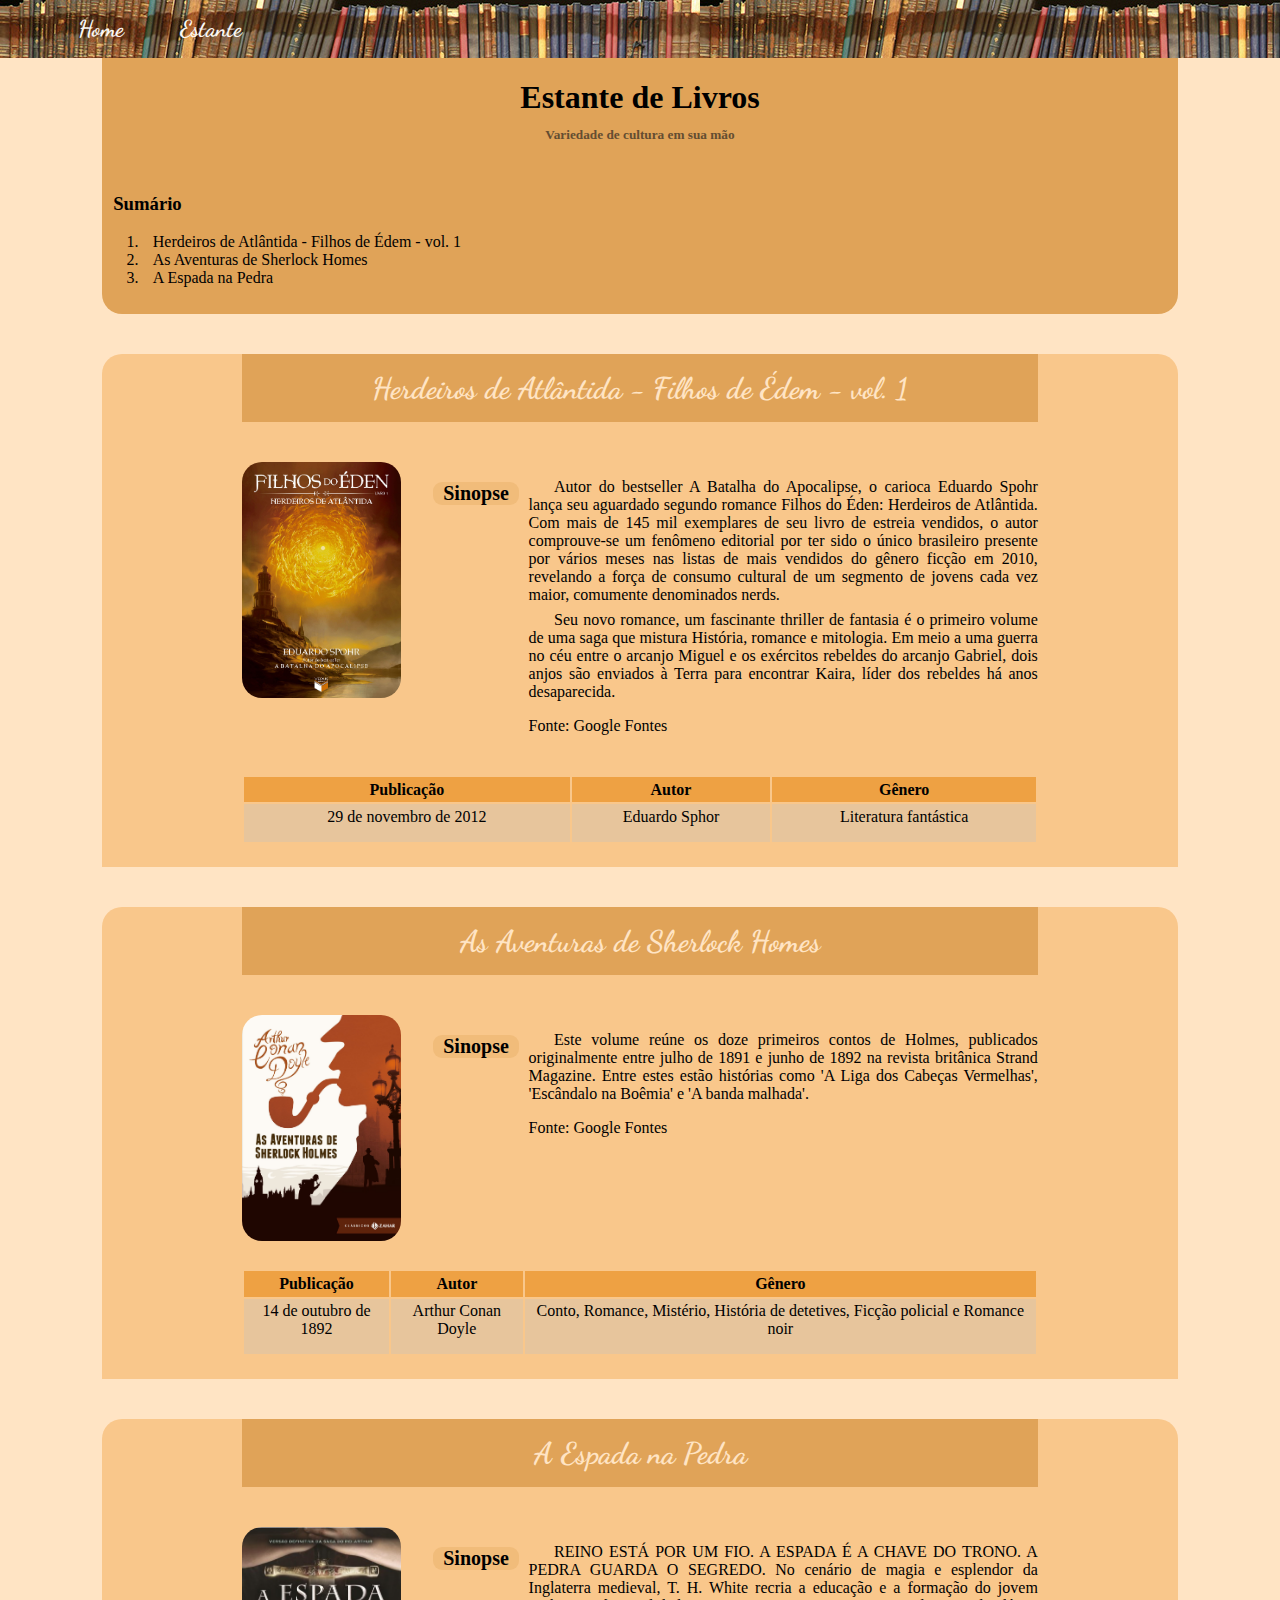
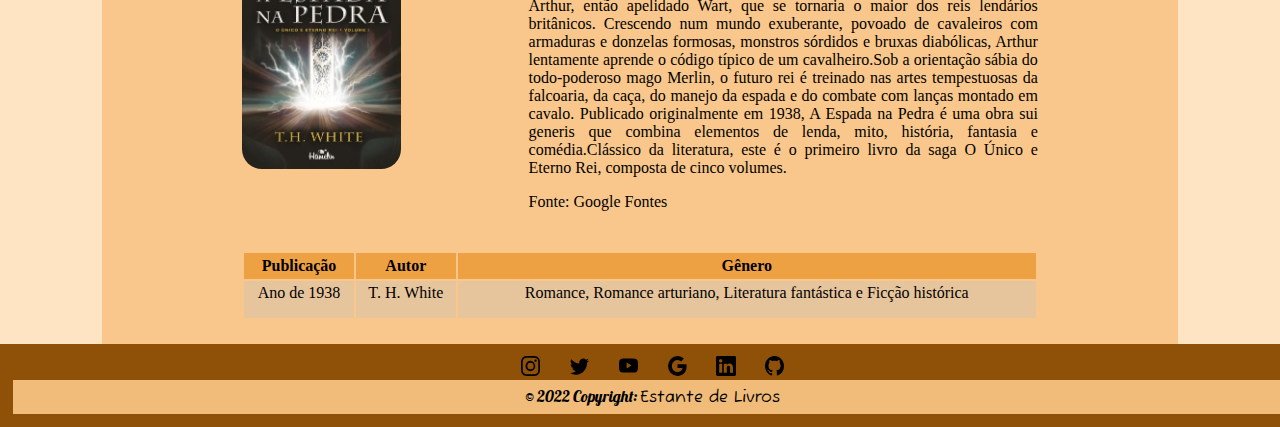
==== portifile/Estante/estante.html @ b87b24c1 "fist commit" ====
<!DOCTYPE html>
<html lang="pt-br">
<head>
    <meta charset="UTF-8">
    <meta http-equiv="X-UA-Compatible" content="IE=edge">
    <meta name="viewport" content="width=device-width, initial-scale=1.0">

    <link rel="icon" href="./img/book.svg">
    <link rel="stylesheet" href="./css/navbar.css">
    <link rel="stylesheet" href="./css/style.css">
    <link rel="stylesheet" href="./css/footer.css">

    <title>Estante de Livros</title>
</head>
<body>

    <header class="menu">
        <ul>
            <li><a href="./home.html">Home</a></li>
            <li><a href="./estante.html">Estante</a></li>
        </ul>
    </header>

    <div class="container">
        <div id="top">
            <h1 id="t1">Estante de Livros</h1>
            <h5 id="st1">Variedade de cultura em sua mão</h5>
        </div>
        <div id="sumary">
            <h3>Sumário</h3>
            <ol>
                <li><a href="#l1" class="t-link">Herdeiros de Atlântida - Filhos de Édem - vol. 1</a></li>
                <li><a href="#l2" class="t-link">As Aventuras de Sherlock Homes</a></li>
                <li><a href="#l3" class="t-link">A Espada na Pedra</a></li>
            </ol>
        </div>

        <section id="l1">
            <h4 class="titulo">Herdeiros de Atlântida - Filhos de Édem - vol. 1</h4>

            <div class="layoute">
                <div class="grid">
                    <img class="image" src="./img/eden.jpg" alt="">
                </div>
                <div></div>
                <div id="sinopse">
                    <h3 class="sinp-titulo">Sinopse</h3>
                </div>
                <div class="grid">
                    <p class="text">Autor do bestseller <span> A Batalha do Apocalipse, </span> o carioca <span> Eduardo Spohr </span> lança seu aguardado 
                        segundo romance <span> Filhos do Éden: Herdeiros de Atlântida. </span> Com mais de 145 mil exemplares de seu livro de 
                        estreia vendidos, o autor comprouve-se um fenômeno editorial por ter sido o único brasileiro presente por vários meses 
                        nas listas de mais vendidos do gênero ficção em 2010, revelando a força de consumo cultural de um segmento de jovens 
                        cada vez maior, comumente denominados nerds.
                    </p>
                    <p id="paragrafo" class="text">Seu novo romance, um fascinante thriller de fantasia é o primeiro volume de uma saga que mistura História, romance e 
                        mitologia. <span> Em meio a uma guerra no céu entre o arcanjo Miguel e os exércitos rebeldes do arcanjo Gabriel, dois 
                        anjos são enviados à Terra para encontrar Kaira, líder dos rebeldes há anos desaparecida. </span>
                    </p>
                    <p>Fonte: Google Fontes</p>
                </div>
            </div>
                        
            <table>
                <tr>
                    <th>Publicação</th>
                    <th>Autor</th>
                    <th>Gênero</th>
                </tr>
                <tr>
                    <td>29 de novembro de 2012</td>
                    <td>Eduardo Sphor</td>
                    <td>Literatura fantástica</td>
                </tr>
            </table>
        </section>
        
        <section id="l2">
            <h4 class="titulo">As Aventuras de Sherlock Homes</h4>
            
            <div class="layoute">
                <div class="grid">
                    <img class="image" src="./img/homes.jpg" alt="">
                </div>
                <div></div>
                <div id="sinopse">
                    <h3 class="sinp-titulo">Sinopse</h3>
                </div>
                <div class="grid">
                    <p class="text">Este volume reúne os doze primeiros contos de Holmes, publicados originalmente entre julho de 1891 e junho de 1892 na 
                        revista britânica Strand Magazine. Entre estes estão histórias como <span> 'A Liga dos Cabeças Vermelhas', 'Escândalo 
                        na Boêmia' e 'A banda malhada'. </span>
                    </p>
                    <p>Fonte: Google Fontes</p>
                </div>
            </div>

            <table>
                <tr>
                    <th>Publicação</th>
                    <th>Autor</th>
                    <th>Gênero</th>
                </tr>
                <tr>
                    <td>14 de outubro de 1892</td>
                    <td>Arthur Conan Doyle</td>
                    <td>Conto, Romance, Mistério, 
                        História de detetives, Ficção 
                        policial e Romance noir</td>
                </tr>
            </table>
        </section>

        <section id="l3">
            <h4 class="titulo">A Espada na Pedra</h4>
                
            <div class="layoute">
                <div class="grid">
                    <img class="image" src="./img/espada.jpg" alt="">
                </div>
                <div></div>
                <div id="sinopse">
                    <h3 class="sinp-titulo">Sinopse</h3>
                </div>
                <div class="grid">
                    <p class="text"><span> REINO ESTÁ POR UM FIO. A ESPADA É A CHAVE DO TRONO. A PEDRA GUARDA O SEGREDO. </span> No cenário de magia e esplendor 
                        da Inglaterra medieval, T. H. White recria a educação e a formação do jovem Arthur, então apelidado Wart, que se tornaria 
                        o maior dos reis lendários britânicos. <span> Crescendo num mundo exuberante, povoado de cavaleiros com armaduras e donzelas 
                        formosas, monstros sórdidos e bruxas diabólicas, Arthur lentamente aprende o código típico de um cavalheiro.Sob a orientação 
                        sábia do todo-poderoso mago Merlin, o futuro rei é treinado nas artes tempestuosas da falcoaria, da caça, do manejo da espada 
                        e do combate com lanças montado em cavalo. </span> Publicado originalmente em 1938, A Espada na Pedra é uma obra sui generis 
                        que combina elementos de lenda, mito, história, fantasia e comédia.Clássico da literatura, este é o primeiro livro da saga O 
                        Único e Eterno Rei, composta de cinco volumes.
                    </p>
                    <p>Fonte: Google Fontes</p>
                </div>
            </div>

            <table>
                <tr>
                    <th>Publicação</th>
                    <th>Autor</th>
                    <th>Gênero</th>
                </tr>
                <tr>
                    <td>Ano de 1938</td>
                    <td>T. H. White</td>
                    <td>Romance, Romance arturiano, 
                        Literatura fantástica e 
                        Ficção histórica</td>
                </tr>
            </table>
        </section>
    </div>

    <footer>
        <div class="footer">
            <div class="icons-footer">
                <a href="#!" role="button">
                    <img src="./img/instagram.svg" alt="">
                </a>
                <a href="#!" role="button">
                    <img src="./img/twitter.svg" alt="">
                </a>
                <a href="#!" role="button">
                    <img src="./img/youtube.svg" alt="">
                </a>
                <a href="#!" role="button">
                    <img src="./img/google.svg" alt="">
                </a>
                <a href="#!" role="button">
                    <img src="./img/linkedin.svg" alt="">
                </a>
                <a href="#!" role="button">
                    <img src="./img/github.svg" alt="">
                </a>
            </div>

            <div></div>

            <div class="copyright"> 
                © 2022 Copyright:
                <a href="#">Estante de Livros</a>
            </div>
        </div>
    </footer>
</body>
</html>
---- portifile/Estante/css/navbar.css ----
@import url('https://fonts.googleapis.com/css2?family=Dancing+Script&display=swap');


.menu {
    width: 100%;
    margin: 0;
    list-style: none;
    position: fixed;
    background-image: url(../img/estante-para-livros.jpg);
    top: 0;
}
.menu ul {
    display: inline;
}

.menu ul li {
    padding: 1.2% 1%;
    display: inline-block;
    font-size: 23px;
    margin-left: 2%;
    font-weight: bold;
    font-family: 'Dancing Script';
}

.menu ul li a {
    color: #fbf8f5;
    text-decoration: none;
}
.menu ul li a:hover {
    color: #ffe4c4;
}
---- portifile/Estante/css/style.css ----
@import url('https://fonts.googleapis.com/css2?family=Dancing+Script&display=swap');
@import url('https://fonts.googleapis.com/css2?family=Dancing+Script&family=Silkscreen&display=swap');



body {
    text-align: justify;
    background-color: #ffe4c4;
    margin: 0;
}

/*style in of the HOME*/
.ruebook-title {
    padding-top: 5%;
    padding-bottom: 0.8%;
    width: 100%;
    margin: 0;
    background-color: #e0a358;
    color: #000000;
    text-align: center;
    border-bottom: 6px solid #8f5107;
    font-family: 'Silkscreen', cursive;
}

.slogan {
    text-align: justify;
}

.slogan-image {
    width: 42.43%;
    margin-left: 28.785%;
    padding-bottom: 1%;
}

.slogan-container {
    text-align: center;
    font-family: 'Dancing Script';
}

.slogan-container p {
    font-size: 20px;
    border-top: 1px solid #000000;
    padding-top: 1.9%;
    width: 50%;
    margin-left: 24%;
}

.button-estante {
    padding-top: 1.5%;
    padding-left: 4%;
    padding-bottom: 1.5%;
    padding-right: 4%;
    background-color: #eea143;
    border: 0;
    border-radius: 15px;
    margin-left: 42%;
    cursor: pointer;
    color: #000000;
    text-decoration: none;
    font-family: 'Silkscreen', cursive;
}

.button-estante:hover {
    background-color: #f1b770;
}



/*style in of the ESTANTE*/
.container {
    padding-left: 8%;
    padding-right: 8%;
    margin: 0;
}

#top {
    background-color: #e0a358;
    padding-top: 1.4%;
    padding-bottom: 0.7%;
    margin-top: 4%;
}

#sumary {
    background-color: #e0a358;
    padding-bottom: 1%;
    padding-top: 0.1%;
    text-indent: 1%;
    border-bottom-left-radius: 20px;
    border-bottom-right-radius: 20px;
}

.titulo {
    background-color: #e0a358;
    color: #ffe4c4;
    font-family: 'Dancing Script';
    font-size: 30px;
    text-align: center;
    padding: 2%;
    margin-top: 5%;
}

.t-link {
    color: #000000;
    text-decoration: none;
}

.t-link:hover {
    color: #8f5107;
}

.text {
    text-indent: 5%;
}

#paragrafo {
    margin-top: -1.75%;
}

#t1 {
    text-align: center;
}

#st1 {
    text-align: center;
    color: #644d31;
    margin-top: -1%;
}

.sinp-titulo {
    display: block;
    width: 90%;
    background-color: #f1bc7a;
    font-size: 20px;
    text-align: center;
    border-radius: 9px;
}
 
.layoute {
    display: grid;
    grid-template-columns: 20% 4% 12% auto;
    padding-bottom: 3%;
}

.image{
    display: inline-block;
    width: 100%;
    border-radius: 20px;
}

#l1, #l2, #l3 {
    background-color: #f9c78b;
    padding-left: 13%;
    padding-right: 13%;
    border-top-left-radius: 20px;
    border-top-right-radius: 20px;
}

table {
    width: 100%;
    text-align: center;
    border-radius: 20%;
    padding-bottom: 3%;
}

th {
    background-color: #eea143;
    padding-top: 0.5%;
    padding-bottom: 0.5%;
}

td {
    background-color: #e7c59c;
    padding-top: 0.4%;
    padding-bottom: 2%;
}
---- portifile/Estante/css/footer.css ----
@import url('https://fonts.googleapis.com/css2?family=Dancing+Script&family=Lobster&family=Silkscreen&display=swap');
@import url('https://fonts.googleapis.com/css2?family=Dancing+Script&family=Fuzzy+Bubbles&family=Lobster&family=Silkscreen&display=swap');


footer {
    background-color: #8f5107;
    width: 100%;
    text-align: center;
    padding: 1%;
}

.icons-footer {
    display: inline;
    padding-bottom: 0.5%;
}

.icons-footer a img {
    height: 1.5%;
    width: 1.5%;
}
.icons-footer a {
    padding: 1.4% 1%;
    text-decoration: none;
}

.copyright {
    background-color: #f1bc7a;
    padding: 0.5%;
    color: #000000;
    font-family: 'Lobster', cursive;
}

.copyright a {
    text-decoration: none;
    color: #000000;
    font-family: 'Fuzzy Bubbles', cursive;
}
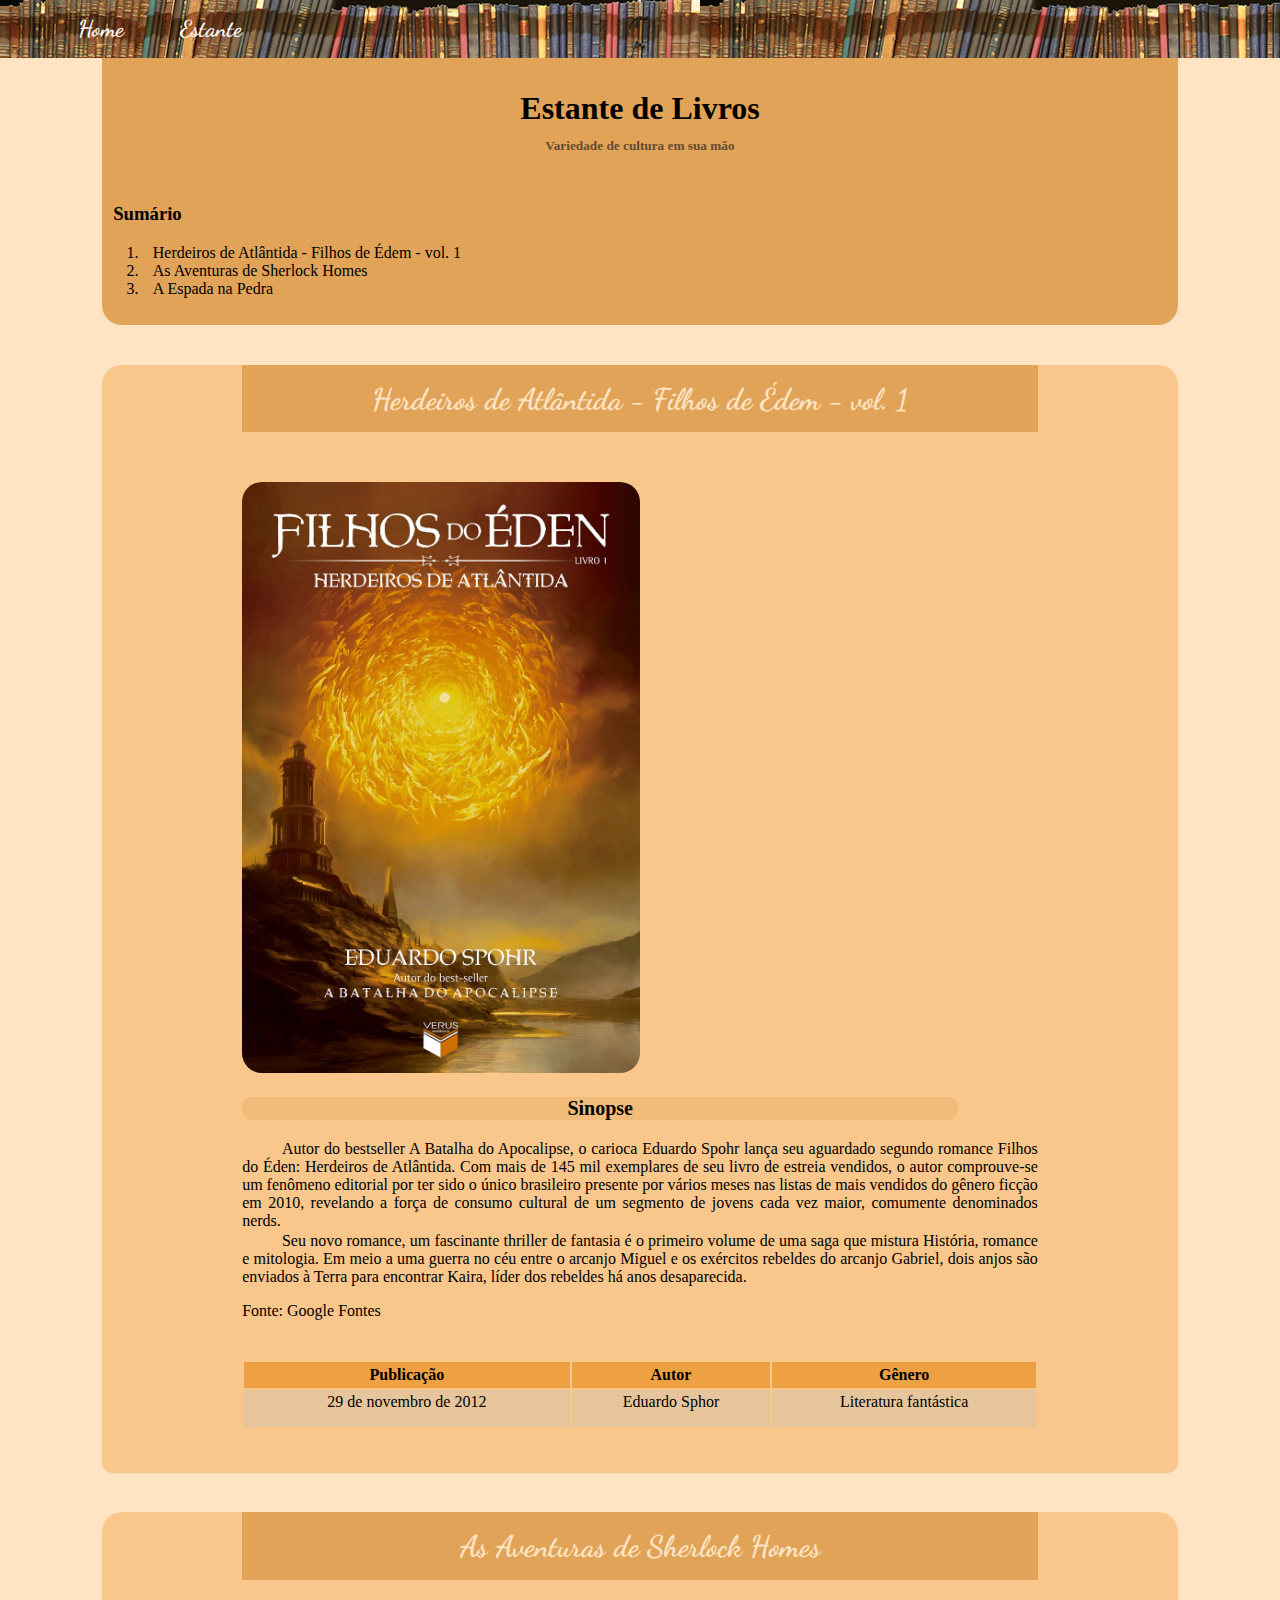
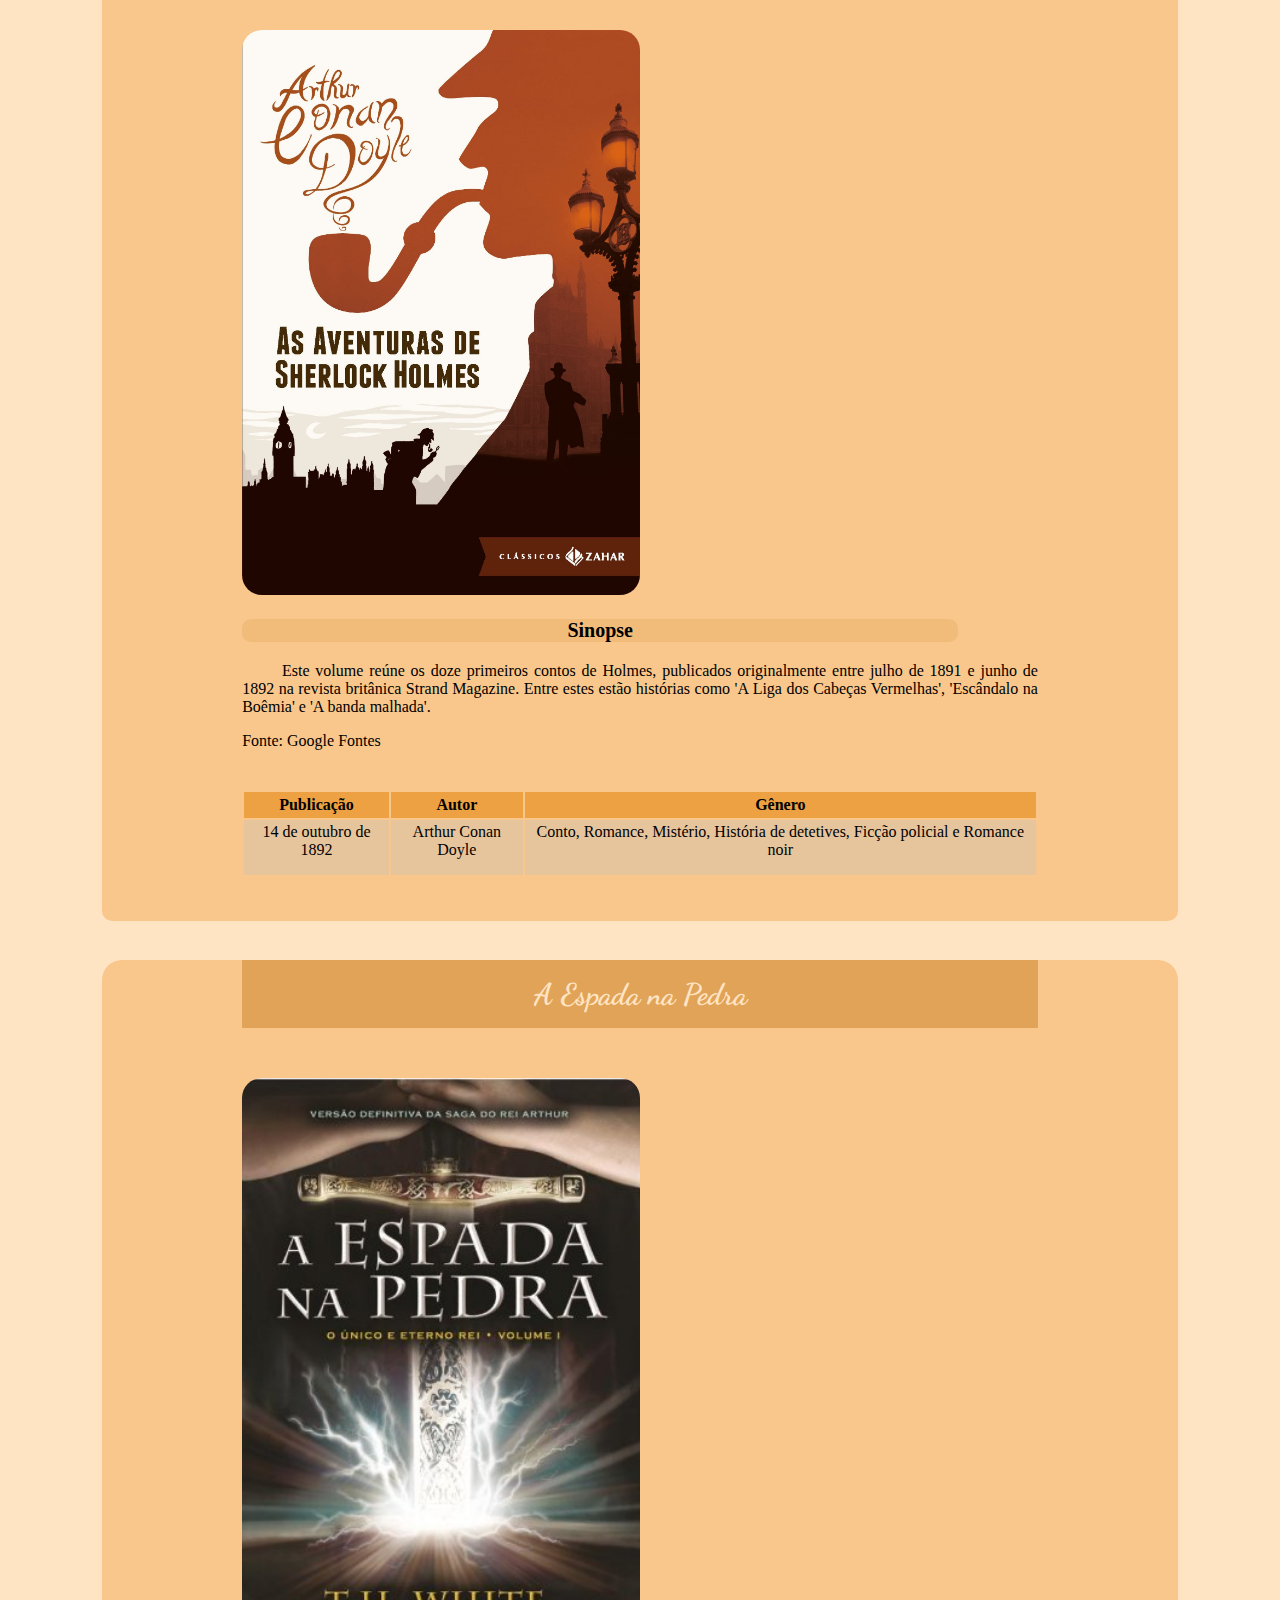
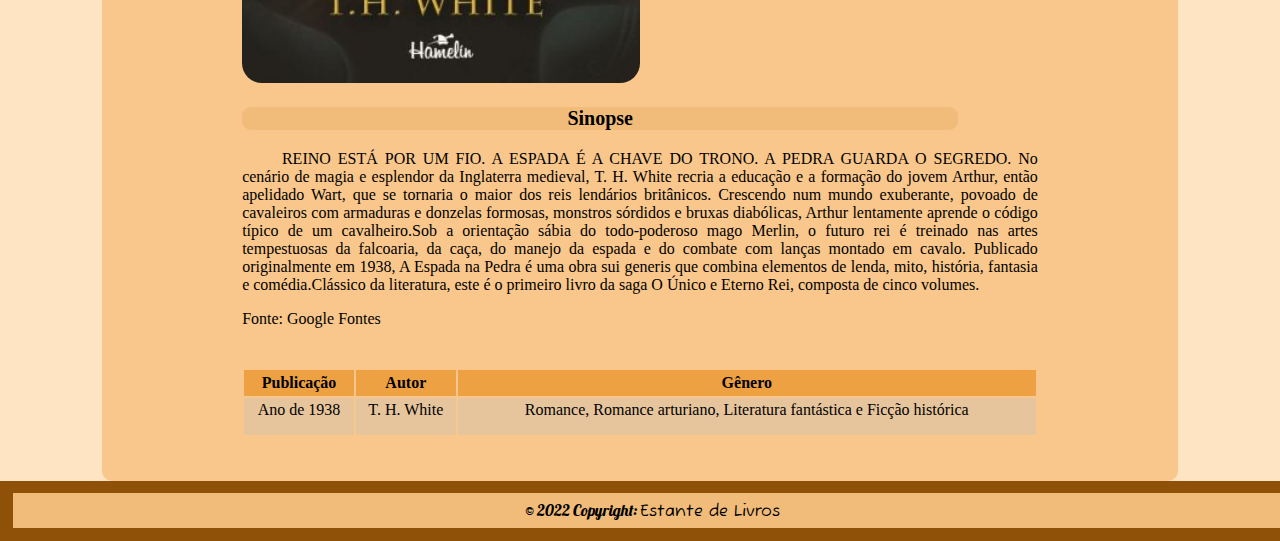
==== commit b1cbc2ef: "estante finish" ====
--- a/portifile/Estante/estante.html
+++ b/portifile/Estante/estante.html
@@ -9,6 +9,9 @@
     <link rel="stylesheet" href="./css/navbar.css">
     <link rel="stylesheet" href="./css/style.css">
     <link rel="stylesheet" href="./css/footer.css">
+
+    <link href="https://cdn.jsdelivr.net/npm/bootstrap@5.3.0-alpha1/dist/css/bootstrap.min.css" rel="stylesheet" integrity="sha384-GLhlTQ8iRABdZLl6O3oVMWSktQOp6b7In1Zl3/Jr59b6EGGoI1aFkw7cmDA6j6gD" crossorigin="anonymous">
+    <script src="https://cdn.jsdelivr.net/npm/bootstrap@5.3.0-alpha1/dist/js/bootstrap.bundle.min.js" integrity="sha384-w76AqPfDkMBDXo30jS1Sgez6pr3x5MlQ1ZAGC+nuZB+EYdgRZgiwxhTBTkF7CXvN" crossorigin="anonymous"></script>
 
     <title>Estante de Livros</title>
 </head>
@@ -39,11 +42,11 @@
             <h4 class="titulo">Herdeiros de Atlântida - Filhos de Édem - vol. 1</h4>
 
             <div class="layoute">
-                <div class="grid">
+                <div class="text-center mb-3">
                     <img class="image" src="./img/eden.jpg" alt="">
                 </div>
                 <div></div>
-                <div id="sinopse">
+                <div class="text-center" id="sinopse">
                     <h3 class="sinp-titulo">Sinopse</h3>
                 </div>
                 <div class="grid">
@@ -79,11 +82,11 @@
             <h4 class="titulo">As Aventuras de Sherlock Homes</h4>
             
             <div class="layoute">
-                <div class="grid">
+                <div class="text-center mb-3">
                     <img class="image" src="./img/homes.jpg" alt="">
                 </div>
                 <div></div>
-                <div id="sinopse">
+                <div class="text-center" id="sinopse">
                     <h3 class="sinp-titulo">Sinopse</h3>
                 </div>
                 <div class="grid">
@@ -115,11 +118,11 @@
             <h4 class="titulo">A Espada na Pedra</h4>
                 
             <div class="layoute">
-                <div class="grid">
+                <div class="text-center mb-3">
                     <img class="image" src="./img/espada.jpg" alt="">
                 </div>
                 <div></div>
-                <div id="sinopse">
+                <div class="text-center" id="sinopse">
                     <h3 class="sinp-titulo">Sinopse</h3>
                 </div>
                 <div class="grid">
@@ -153,31 +156,8 @@
         </section>
     </div>
 
-    <footer>
-        <div class="footer">
-            <div class="icons-footer">
-                <a href="#!" role="button">
-                    <img src="./img/instagram.svg" alt="">
-                </a>
-                <a href="#!" role="button">
-                    <img src="./img/twitter.svg" alt="">
-                </a>
-                <a href="#!" role="button">
-                    <img src="./img/youtube.svg" alt="">
-                </a>
-                <a href="#!" role="button">
-                    <img src="./img/google.svg" alt="">
-                </a>
-                <a href="#!" role="button">
-                    <img src="./img/linkedin.svg" alt="">
-                </a>
-                <a href="#!" role="button">
-                    <img src="./img/github.svg" alt="">
-                </a>
-            </div>
-
-            <div></div>
-
+    <footer class="mt-5">
+        <div class="footer mb-3">
             <div class="copyright"> 
                 © 2022 Copyright:
                 <a href="#">Estante de Livros</a>
--- a/portifile/Estante/css/style.css
+++ b/portifile/Estante/css/style.css
@@ -7,11 +7,18 @@
     text-align: justify;
     background-color: #ffe4c4;
     margin: 0;
+    align-items: center;
+    justify-content: center;
+}
+
+section {
+    padding-bottom: 20px;
+    border-radius:20px 20px 10px 10px;
 }
 
 /*style in of the HOME*/
 .ruebook-title {
-    padding-top: 5%;
+    padding-top: 6%;
     padding-bottom: 0.8%;
     width: 100%;
     margin: 0;
@@ -27,12 +34,14 @@
 }
 
 .slogan-image {
-    width: 42.43%;
+    margin-top: 15px;
+    justify-items: center;
     margin-left: 28.785%;
     padding-bottom: 1%;
 }
 
 .slogan-container {
+    font-size: 20px;
     text-align: center;
     font-family: 'Dancing Script';
 }
@@ -53,7 +62,6 @@
     background-color: #eea143;
     border: 0;
     border-radius: 15px;
-    margin-left: 42%;
     cursor: pointer;
     color: #000000;
     text-decoration: none;
@@ -70,14 +78,14 @@
 .container {
     padding-left: 8%;
     padding-right: 8%;
-    margin: 0;
+    margin-top: 40px;
 }
 
 #top {
     background-color: #e0a358;
     padding-top: 1.4%;
     padding-bottom: 0.7%;
-    margin-top: 4%;
+    margin-top: 5%;
 }
 
 #sumary {
@@ -134,18 +142,36 @@
     text-align: center;
     border-radius: 9px;
 }
- 
+
+
 .layoute {
     display: grid;
     grid-template-columns: 20% 4% 12% auto;
-    padding-bottom: 3%;
+    padding-bottom: 3%; 
+    margin-top: 50px;
 }
 
 .image{
     display: inline-block;
     width: 100%;
     border-radius: 20px;
-}
+    align-items: center;
+}
+
+@media screen and (max-width: 1300px) {
+    .layoute {
+        display: block; 
+        justify-content: center;
+    }
+
+    .image{
+        width: 50%;
+        border-radius: 20px;
+        align-items: center;
+    }
+}
+
+
 
 #l1, #l2, #l3 {
     background-color: #f9c78b;
